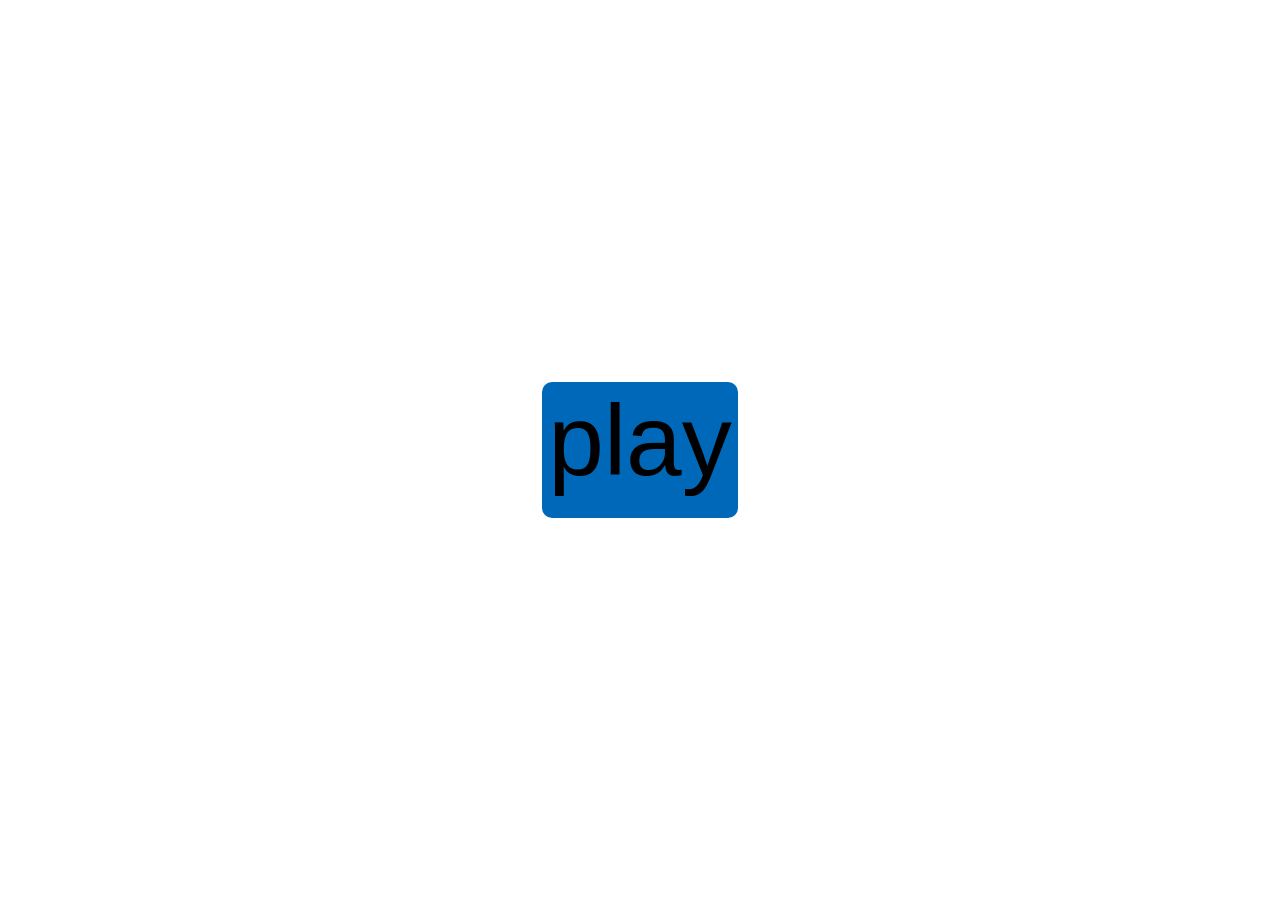
==== index.html @ fce88ba9 "no three.js" ====
<!DOCTYPE html>
<html>
    <head>
        <meta charset="UTF-8">
        <meta name="viewport" content="width=device-width, initial-scale=1.0">
        <title>B=20</title>
        <link rel="stylesheet" href="/stylesheets/button.css">
        <link rel="stylesheet" href="/stylesheets/general.css">
    
        <link rel="preconnect" href="https://fonts.googleapis.com">
        <link rel="preconnect" href="https://fonts.gstatic.com" crossorigin>
        <link href="https://fonts.googleapis.com/css2?family=Tilt+Neon&display=swap" rel="stylesheet">

        <link rel="preconnect" href="https://fonts.googleapis.com">
        <link rel="preconnect" href="https://fonts.gstatic.com" crossorigin>
        <link href="https://fonts.googleapis.com/css2?family=Black+Ops+One&display=swap" rel="stylesheet">

    </head>
    <body> 
        <div class="begin-page" id="start-page">
            <button class="play-bnt" id="main-play-btn">play</button>
        </div>

        <video id="main-video" playsinline></video>

        <div id="card-overlay">
            <div class="video-card-container">
                <div class="video-card" id = "videoCard">
                    <div class="card-front" id="cardFront"></div>
                    
                    <div class="card-back" id="cardBack">
                        <div class="video-card-bnts">
                            <button class="replay-bnt" id="replayBtn"></button>
                            <button class="next-bnt" id="nextBtn"></button>
                        </div>
                        <div class="video-card-text">
                            <p class="video-card-title" id="cardTitle"></p>
                            <p class="video-card-des" id="cardDesc"></p>
                            <video-tags id="cardTags"></video-tags> 
                        </div>
                    </div>
                </div>
            </div>
        </div>

        <div class="final-cards" id="final-select">
            <div class="slider" id="toggle-container">
                <div class="bg-layer bg-rough"></div>
                <div class="bg-layer bg-smooth"></div>

                <div class="pill"></div>

                <button id="slider-2d" class="active-text">2D</button>
                <button id="slider-3d">3D</button>
            </div>
            <final-card-manager id="queue-manager" src="games.json"></final-card-manager>
            <button id="confirms">this one!</button>
        </div>

        <div id="finalfinal">wait...</div>

        <div id="happy">Happy Birthday!</div>
        
        <script src="app.js"></script>
    </body>
</html>
---- stylesheets/button.css ----
/* ###begin page### */
.begin-page {
    position: absolute;
    z-index: 10;
    display:flex;
    justify-content: center;
    align-items: center;
    height: 100vh;
}
.play-bnt {
    cursor: pointer;
    flex-grow: 0.5;
    align-self: strech;
    padding-bottom:20px;
    font-size: 100px;
    
    border: none;
    border-radius: 10px;
    background-color: #0068B8;
}

.play-bnt:active {
    opacity: 60%;
}


/* ###video### */
#main-video {
    display: none;
    width: 100vw;
    height: 100vh;
    object-fit: cover;
    position: absolute;
    top: 0;
    left: 0;
    z-index: 5;
}

/* ###video cards### */
#card-overlay {
    display: none;
    position: absolute;
    top: 0;
    left: 0;
    width: 100vw;
    height: 100vh;
    justify-content: center;
    align-items: center;
    background: url('/media/beat-saber-bg.jpg') rgb(0, 0, 0) 50% / 100% 160%;
    z-index: 20;
}

.video-card-container {
    display:flex;
    min-width: 200px;
    max-width: 80%;
    width: 100%;
    height: 70%;
    margin: 50px 10px 50px 10px;
    perspective: 1200px;
}

.video-card{
    height: 100%;
    width: 100%;
    position: relative;
    transform-style: preserve-3d;
    transition: transform 0.6s cubic-bezier(0.4, 0, 0.2, 1);
    cursor: pointer;
}
.video-card.active {
    transform: rotateY(180deg);
}
.card-front, .card-back {
    position: absolute;
    top: 0;
    left: 0;
    width: 100%;
    height: 100%;
    backface-visibility: hidden;
    border-radius: 10px;
    background-position: center;
    background-size: cover;
    overflow: hidden;
}

.card-front{
    z-index: 2;
    transform: rotateY(0deg);
}

.card-back{
    transform: rotateY(180deg);
    display: flex;
    flex-direction: column;
    justify-content: space-between;
    padding: 1px;
}

.card-back::before{
    content: ' ';
    position: absolute;
    inset: 0;
    background: linear-gradient(0deg, rgba(0, 0, 0, 0.80) 50%, rgba(0, 0, 0, 0.20) 100%);
    z-index: 1;
}

.video-card-bnts {
    height: 10%;
    padding: 5px;
    display: flex;
    flex-direction: row;
    justify-content: space-between;
    z-index: 3;
}
.next-bnt{
    height: 100%;
    aspect-ratio: 1 / 1;
    background-color: transparent;
    background-image: url('/assets/next-button.png');
    background-size: cover;
    border-radius: 1px;
    background-position: center;
    border: none;
    background-repeat: no-repeat;
    cursor: pointer;
    
}
.replay-bnt{
    height: 100%;
    aspect-ratio: 1 / 1;
    border-radius: 1px;
    background-color: transparent;
    background-image: url('/assets/replay-button.png');
    background-size: cover;
    cursor: pointer;
    border: none;
}
.video-card-text{
    margin-top: auto;
    background-color: transparent;
    padding: 10px;
    display: flex;
    flex-direction: column;
    color: white;
    z-index: 3;

}
.video-card-title{
    margin: 25% 0 5px 0;
    font-size: 20px;

}
.video-card-des {
    font-size: 10px;
    margin: 0 0  10px 0;
}

/* ###TOGGLE ON THE FINAL PAGE### */
#final-select {
    display: none;
    padding: 90px 20px;
    width: 100vw;
    height: 70vh;
    background: url('/media/beat-saber-bg.jpg') rgb(0, 0, 0) 50% / 100% 160%;
    z-index: 30;
}


.slider{
    position: relative;
    display: inline-flex;
    align-items: center;
    margin: 10px;
    width: 200px;
    padding: 1px;
}
.bg-layer{
    position:absolute;
    width:100%;
    height:100%;
    transition: opacity 0.3s ease-in-out;
    z-index: 0;
}
.bg-rough{
    background-image: url('/assets/slider-2d-bg.svg');
    background-size: 100% 100%;
    background-position: center;
    opacity: 1;
}
.bg-smooth{
    background-image: url('/assets/slider-3d-bg.svg');
    background-size: 100% 100%;
    background-position: center;
    opacity: 0;
}
.slider.active-3d .bg-rough{
    opacity: 0;
}
.slider.active-3d .bg-smooth{
    opacity: 1;
}

.pill{
    position: absolute;
    border-radius: 10px;
    top: 5px;
    left:1.96px;
    width: calc(50%);
    height: 75%;
    background: #0068B8;
    border:none;
    border-radius: 20px;
    transition: transform 0.4s cubic-bezier(0.25, 0.8, 0.25, 1);
    z-index: 1;
    box-shadow: 1.5px 3.5px 6px 0 rgba(255, 254, 254, 0.25);

}

.slider.active-3d .pill{
    transform: translateX(100%);
}

.slider button{
    flex: 1;
    position: relative;
    z-index: 2;
    background: transparent;
    border: none;
    color: #FFF;
    font-size: 1.2rem;
    font-family: "Tilt Neon";
    cursor: pointer;
    border-radius: 10px;
    outline: none;
    transition: color 0.3s ease;
    padding: 5px 0;
}

.slider button:not(.active-text) {
    color: #ccc;
}
---- stylesheets/general.css ----
body {
    margin: 0;
    padding: 0;
    height: 100vh;
    width: 100vw;
    min-width: 250px;
    overflow: hidden; 
    background-color: #FFF;
    display: flex;
    justify-content: center;
    align-items: center;
    font-family: sans-serif;
}

final-card-manager {
    margin: 10px;
    display: flex; 
    justify-content: space-around;
    flex-wrap: wrap; 
}
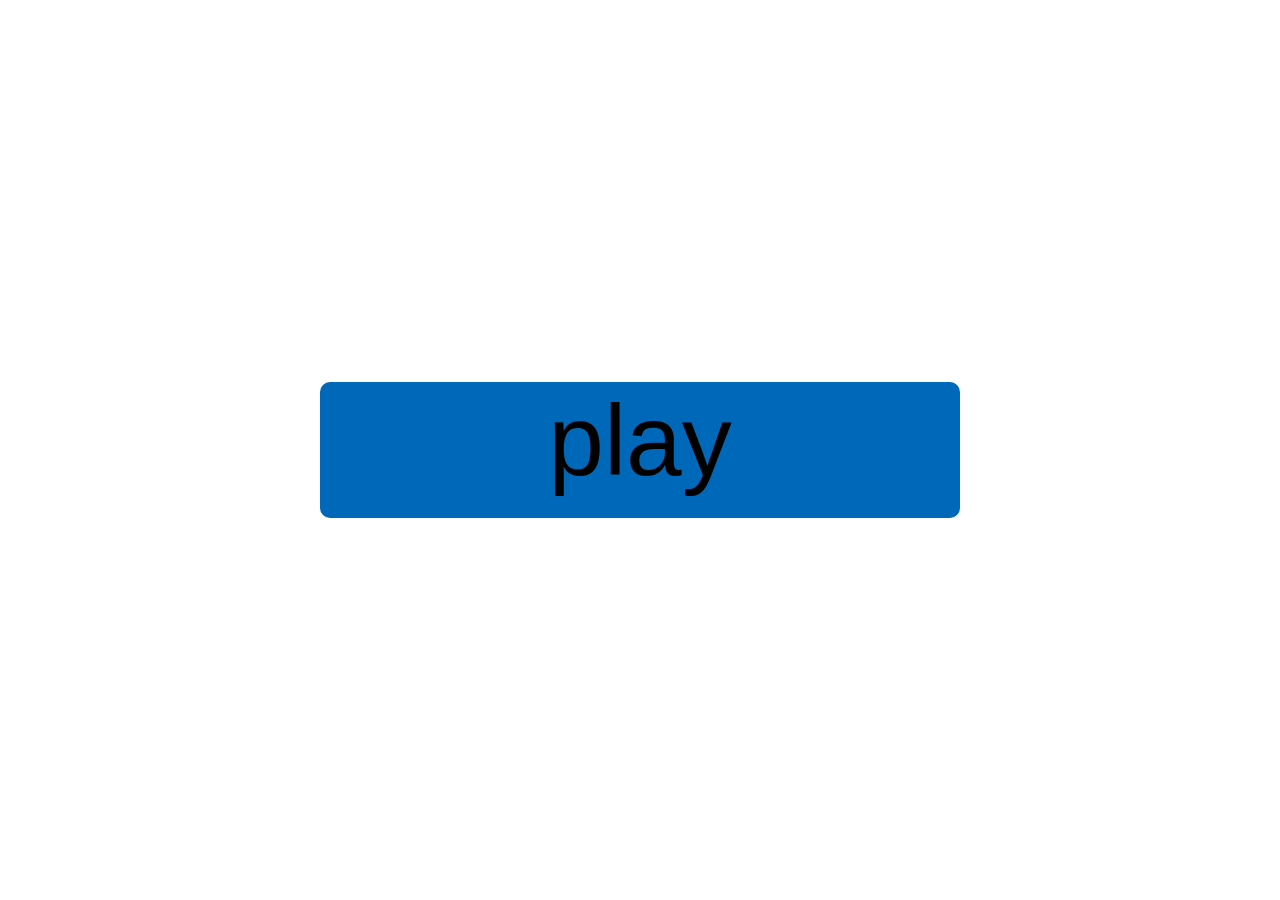
==== commit 16b3e862: "change" ====
--- a/index.html
+++ b/index.html
@@ -4,8 +4,8 @@
         <meta charset="UTF-8">
         <meta name="viewport" content="width=device-width, initial-scale=1.0">
         <title>B=20</title>
-        <link rel="stylesheet" href="/stylesheets/button.css">
-        <link rel="stylesheet" href="/stylesheets/general.css">
+        <link rel="stylesheet" href="stylesheets/button.css">
+        <link rel="stylesheet" href="stylesheets/general.css">
     
         <link rel="preconnect" href="https://fonts.googleapis.com">
         <link rel="preconnect" href="https://fonts.gstatic.com" crossorigin>
@@ -63,4 +63,4 @@
         
         <script src="app.js"></script>
     </body>
-</html>+</html>
--- a/stylesheets/button.css
+++ b/stylesheets/button.css
@@ -13,7 +13,7 @@
     align-self: strech;
     padding-bottom:20px;
     font-size: 100px;
-    
+    width: 50vw;
     border: none;
     border-radius: 10px;
     background-color: #0068B8;
@@ -56,7 +56,7 @@
     max-width: 80%;
     width: 100%;
     height: 70%;
-    margin: 50px 10px 50px 10px;
+    margin: 15vh 10vw;
     perspective: 1200px;
 }
 
@@ -138,6 +138,7 @@
 }
 .video-card-text{
     margin-top: auto;
+    margin-left: 15px;
     background-color: transparent;
     padding: 10px;
     display: flex;
@@ -148,31 +149,48 @@
 }
 .video-card-title{
     margin: 25% 0 5px 0;
+    font-size: 50px;
+
+}
+.video-card-des {
     font-size: 20px;
-
-}
-.video-card-des {
-    font-size: 10px;
     margin: 0 0  10px 0;
 }
 
 /* ###TOGGLE ON THE FINAL PAGE### */
 #final-select {
     display: none;
-    padding: 90px 20px;
-    width: 100vw;
-    height: 70vh;
+    padding: 10px 20px;
+    width: 100vw;
+    height: 100vh;
     background: url('/media/beat-saber-bg.jpg') rgb(0, 0, 0) 50% / 100% 160%;
     z-index: 30;
 }
 
-
+#confirms {
+    background-color: #0068B8;
+    border: none;
+    color: white;
+    margin-left: 40vw;
+    width: 250px;
+    font-size: 50px;
+    margin-top: 20px;
+    align-self: center;
+    align-items: center;
+    justify-content: center;
+}
+
+.confirm:hover{
+    opacity: 60%;
+}
 .slider{
     position: relative;
     display: inline-flex;
     align-items: center;
-    margin: 10px;
-    width: 200px;
+    margin-top: 20vh;
+    margin-left: 10px;
+    margin-bottom: 20px;
+    width: 300px;
     padding: 1px;
 }
 .bg-layer{
@@ -239,4 +257,27 @@
 
 .slider button:not(.active-text) {
     color: #ccc;
+}
+
+/* ###finalfinal### */
+#finalfinal {
+    display: none;
+    z-index: 1000;
+    width: 100vw;
+    height: 100vh;
+    background-color: black;
+    color: white;
+    font-family:'Franklin Gothic Medium', 'Arial Narrow', Arial, sans-serif;
+    font-size: 500px;
+}
+
+#happy {
+    display: none;
+    z-index: 2000;
+    width: 100vw;
+    height: 100vh;
+    background-color: black;
+    color: white;
+    font-family:'Franklin Gothic Medium', 'Arial Narrow', Arial, sans-serif;
+    font-size: 250px;
 }
